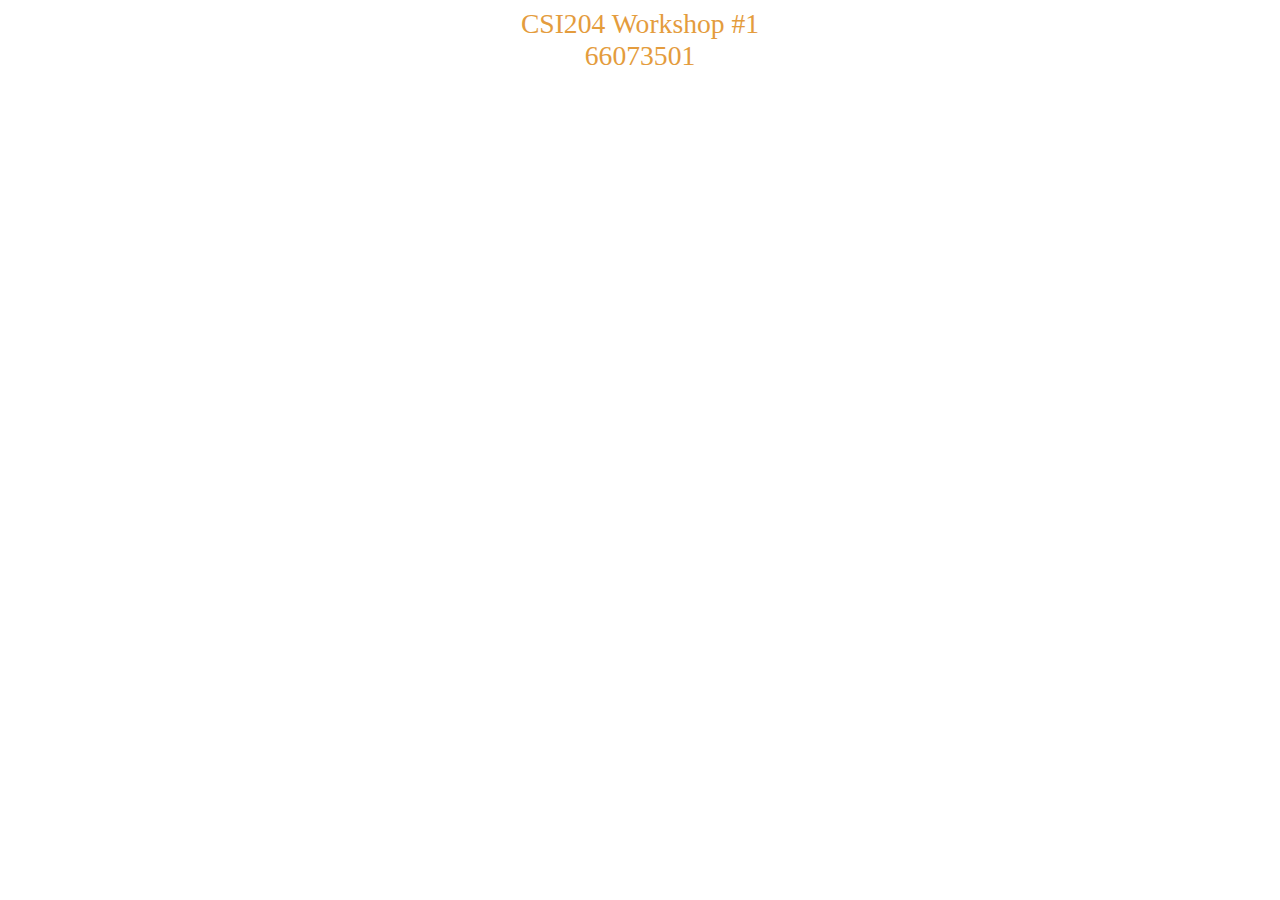
==== index.html @ 1a5f5fd8 "first commit" ====
<!DOCTYPE html>
<html lang="en">
<head>
    <meta charset="UTF-8">
    <meta name="viewport" content="width=device-width, initial-scale=1.0">
    <link rel="stylesheet" href="style.css">
    <title>Workshop #1</title>
</head>
<body>
    <center>CSI204 Workshop #1 <br>  66073501</center>
</body>
</html>
---- style.css ----
*{
    font-family: fantasy;
    font-size: larger;
    color: rgb(228, 156, 61);
}
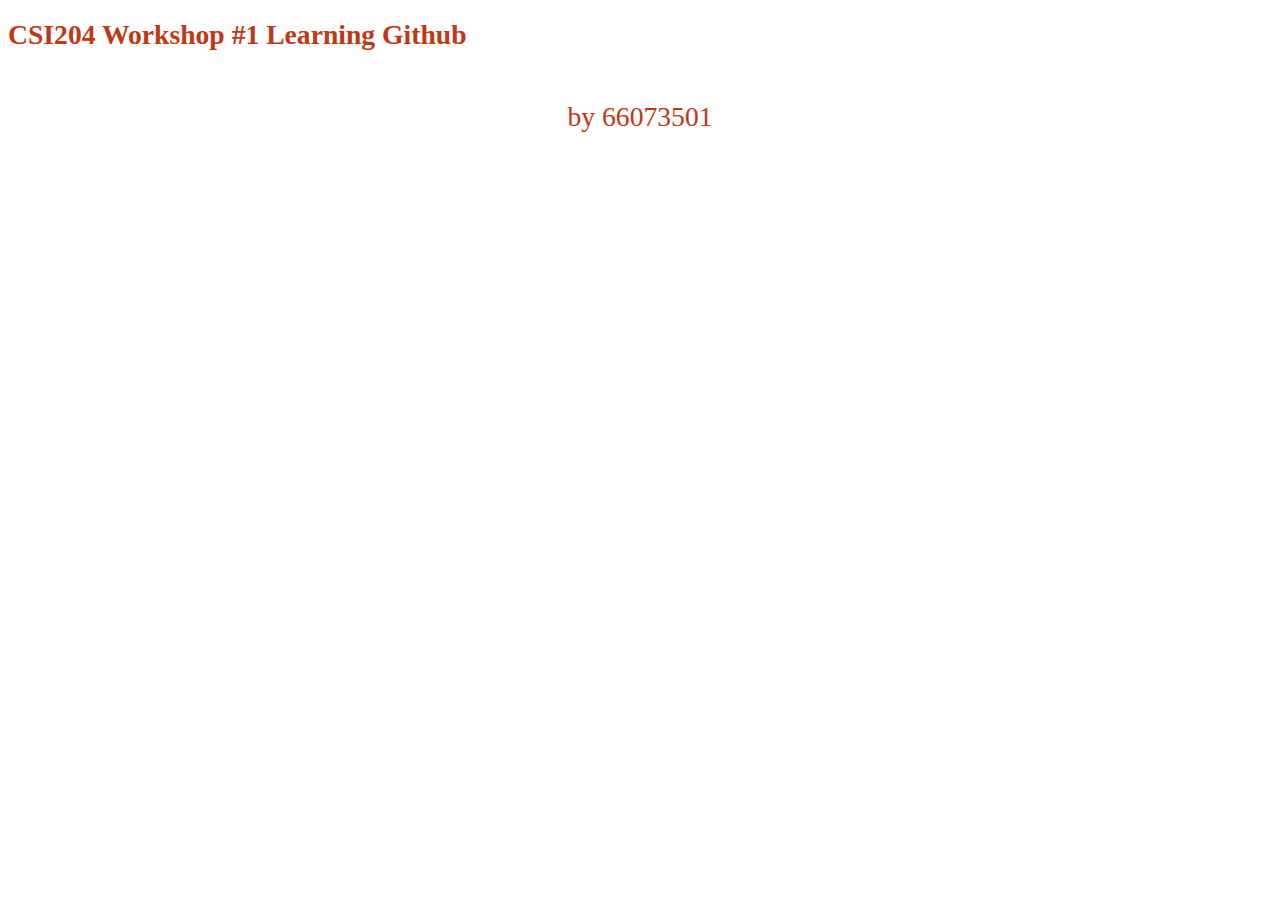
==== commit f7b47faf: "commit" ====
--- a/index.html
+++ b/index.html
@@ -7,6 +7,7 @@
     <title>Workshop #1</title>
 </head>
 <body>
-    <center>CSI204 Workshop #1 <br>  66073501</center>
+    <H1>CSI204 Workshop #1 Learning Github</H1>
+    <center> <br> by 66073501</center>
 </body>
 </html>--- a/style.css
+++ b/style.css
@@ -1,5 +1,5 @@
 *{
     font-family: fantasy;
     font-size: larger;
-    color: rgb(228, 156, 61);
+    color: rgb(192, 56, 22);
 }